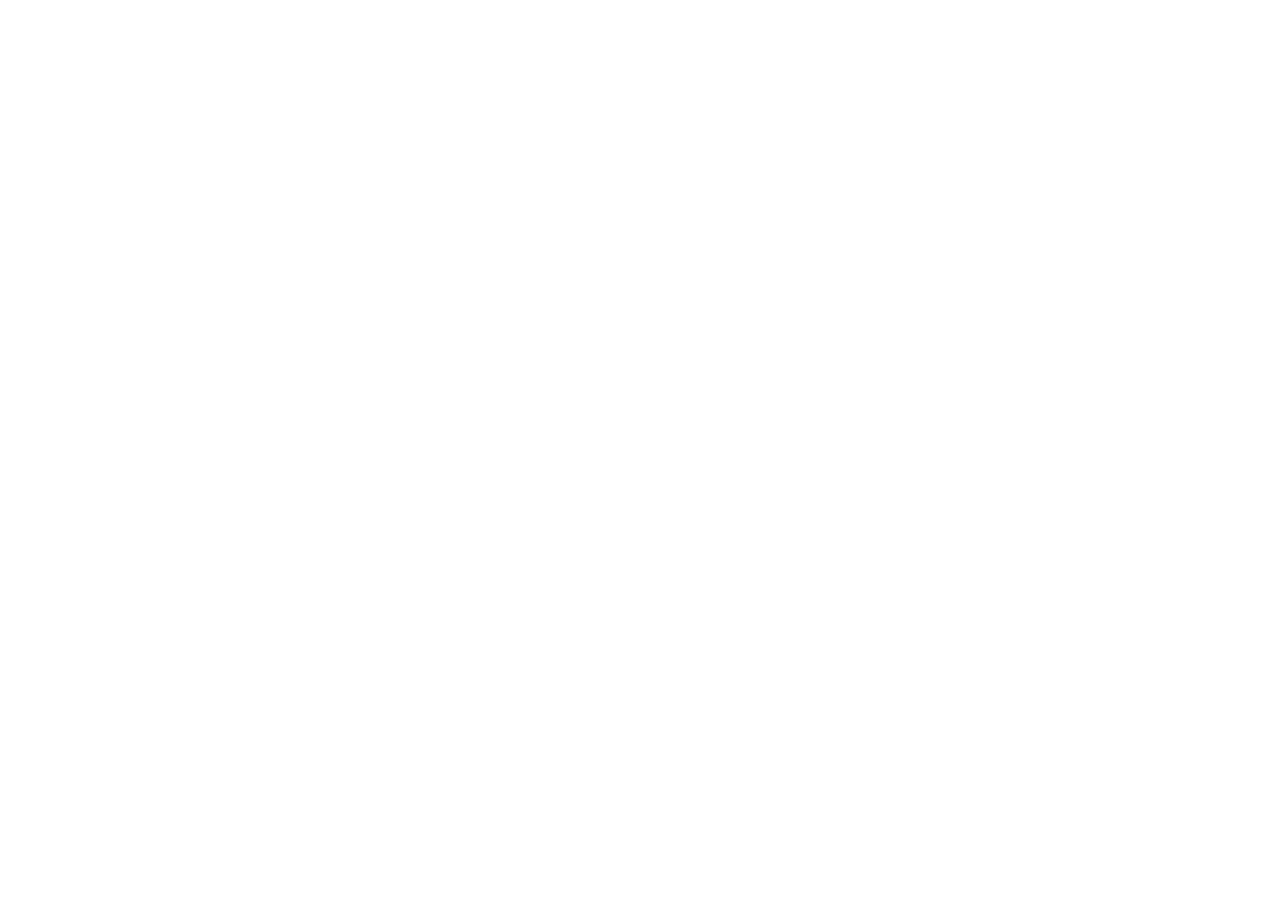
==== index1.html @ 98395fc2 "v3 舍弃了之前版本，新增了新的版本，优化了性能，现在你可以比较愉快的画画了" ====
<!DOCTYPE html>
<html lang="zh-CN">

<head>
    <meta charset="UTF-8">
    <meta http-equiv="X-UA-Compatible" content="IE=edge">
    <meta name="viewport" content="width=device-width, initial-scale=1.0">
    <title>画板</title>
    <link rel="stylesheet" href="style1.css">
</head>

<body>
    <canvas id="canvas" width="100ph" height="100"></canvas>
    <script>

        let canvas = document.getElementById("canvas");//通过id找到这个canvas

        canvas.width = document.documentElement.clientWidth //获取屏幕宽度给文档，让canvas和文档宽度一致
        canvas.height = document.documentElement.clientHeight //获取屏幕高度给文档，让canvas和文档高度一致
        let ctx = canvas.getContext("2d")

        let painting = false //painting正在画的意思，建一个变量 默认false

        canvas.onmousedown = () => { //鼠标按住
            painting = true
        }

        ctx.fillStyle = "skyblue"; //fillStyle 填充样式
        // ctx.fillRect(10, 20, 75, 80); //fillRect 矩形，填充一个矩形。对应：横坐标，纵坐标，右拉伸，下拉伸

        canvas.onmousemove = (e) => { //移动鼠标
            if (painting === true) {
                // ctx.fillRect(e.clientX - 5, e.clientY - 5, 10, 10); //矩形
                ctx.beginPath();
                ctx.arc(e.clientX, e.clientY, 10, 0, 2 * Math.PI); //0,2 * Math.PI的意思是0到2π，正好是360度。对应：x轴位置、y轴位置、半径、角度
                ctx.stroke();
                ctx.fill();
            } else {
                console.log('什么都不做')
            }

        }

        canvas.onmouseup = () => { //鼠标松开
            painting = false
        }


        // console.log(document.body.clientWidth)//console调试大法，测试获取屏幕宽

    </script>
</body>

</html>
---- style1.css ----
* {
  margin: 0;
  padding: 0;
  box-sizing: border-box;
}

#canvas {
  display: block;
}
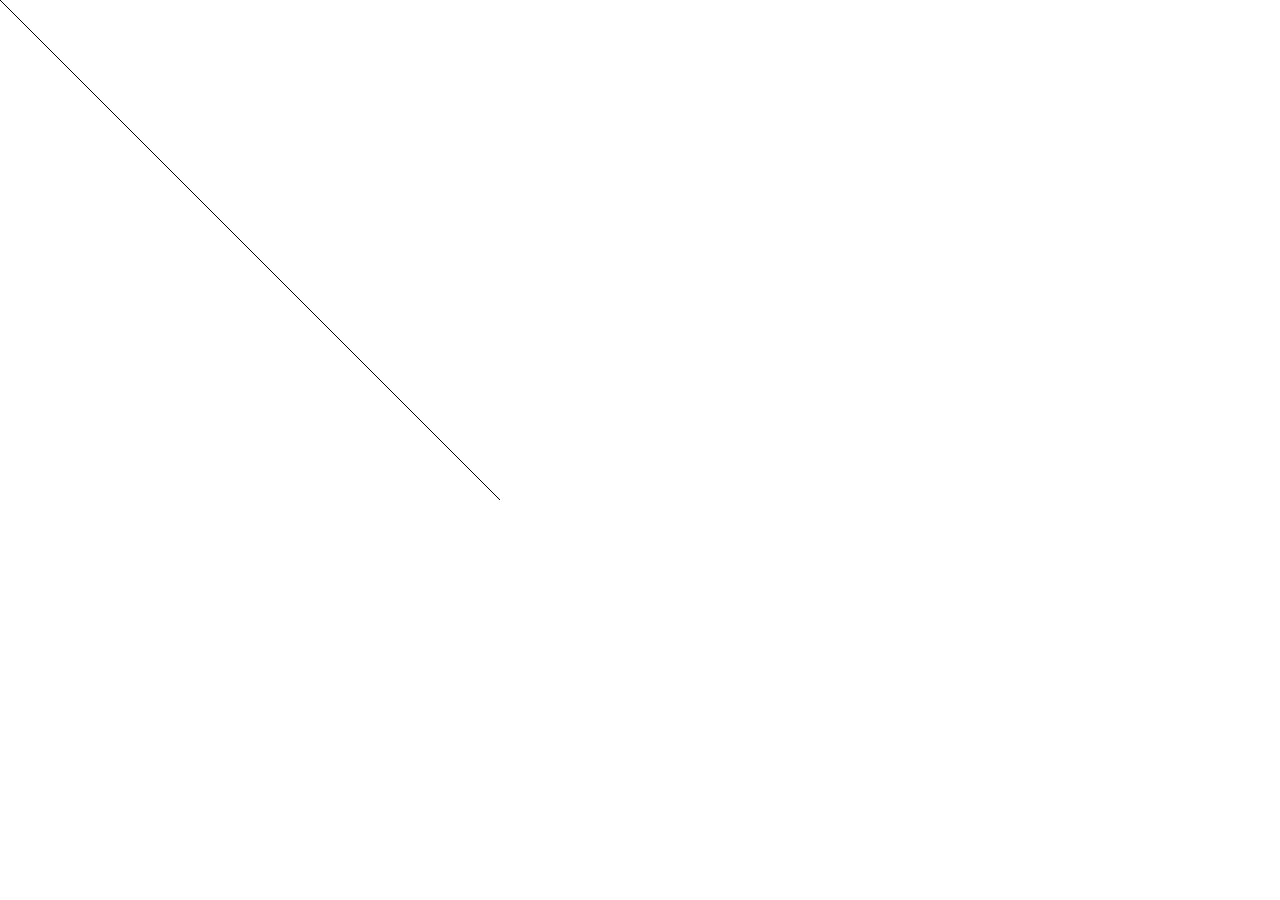
==== commit 5030e6dc: "该版本为画点版本" ====
--- a/index1.html
+++ b/index1.html
@@ -18,34 +18,53 @@
         canvas.width = document.documentElement.clientWidth //获取屏幕宽度给文档，让canvas和文档宽度一致
         canvas.height = document.documentElement.clientHeight //获取屏幕高度给文档，让canvas和文档高度一致
         let ctx = canvas.getContext("2d")
-
         let painting = false //painting正在画的意思，建一个变量 默认false
-
-        canvas.onmousedown = () => { //鼠标按住
-            painting = true
-        }
-
+        ctx.strokeStyle = 'none'; //去除样式
         ctx.fillStyle = "skyblue"; //fillStyle 填充样式
         // ctx.fillRect(10, 20, 75, 80); //fillRect 矩形，填充一个矩形。对应：横坐标，纵坐标，右拉伸，下拉伸
 
-        canvas.onmousemove = (e) => { //移动鼠标
-            if (painting === true) {
-                // ctx.fillRect(e.clientX - 5, e.clientY - 5, 10, 10); //矩形
-                ctx.beginPath();
-                ctx.arc(e.clientX, e.clientY, 10, 0, 2 * Math.PI); //0,2 * Math.PI的意思是0到2π，正好是360度。对应：x轴位置、y轴位置、半径、角度
-                ctx.stroke();
-                ctx.fill();
-            } else {
-                console.log('什么都不做')
-            }
-
+        function drawLine(x1, y1, x2, y2) {//这个函数的意思就是，我收取4个参数，然后你传4个参数给我，我把这4个参数一一对应放到这4个位置
+            ctx.beginPath();
+            ctx.moveTo(x1, y1); //端点位置
+            ctx.lineTo(x2, y2); //第二个点位置
+            // ctx.lineTo(0, 500); //第三个点位置
+            ctx.closePath(); //闭合节点
+            ctx.stroke(); //描边，stroke是描边，fill是填充
         }
-
-        canvas.onmouseup = () => { //鼠标松开
-            painting = false
-        }
+        drawLine(0, 0, 500, 500)
 
 
+        var isTouchDevice = 'ontouchstart' in
+            document.documentElement;
+        console.log(isTouchDevice) //将结果输出到控制台
+        //上面1/2行，用于检测当前浏览器是否支持触摸控制
+        // if (isTouchDevice) {
+        //     canvas.ontouchmove = (e) => { //触摸移动
+        //         let x = e.touches[0].clientX
+        //         let y = e.touches[0].clientY
+        //         ctx.beginPath();
+        //         ctx.arc(x, y, 10, 0, 2 * Math.PI); //0,2 * Math.PI的意思是0到2π，正好是360度。对应：x轴位置、y轴位置、半径、角度
+        //         ctx.stroke();
+        //         ctx.fill();
+        //     }
+        // } else {
+        //     canvas.onmousedown = () => { //鼠标按住
+        //         painting = true
+        //     }
+
+        //     canvas.onmousemove = (e) => { //移动鼠标
+        //         if (painting === true) {
+        //             // ctx.fillRect(e.clientX - 5, e.clientY - 5, 10, 10); //矩形
+        //             ctx.beginPath();
+        //             ctx.arc(e.clientX, e.clientY, 10, 0, 2 * Math.PI); //0,2 * Math.PI的意思是0到2π，正好是360度。对应：x轴位置、y轴位置、半径、角度
+        //             ctx.stroke();
+        //             ctx.fill();
+        //         }
+        //     }
+        //     canvas.onmouseup = () => { //鼠标松开
+        //         painting = false
+        //     }
+        // }
         // console.log(document.body.clientWidth)//console调试大法，测试获取屏幕宽
 
     </script>
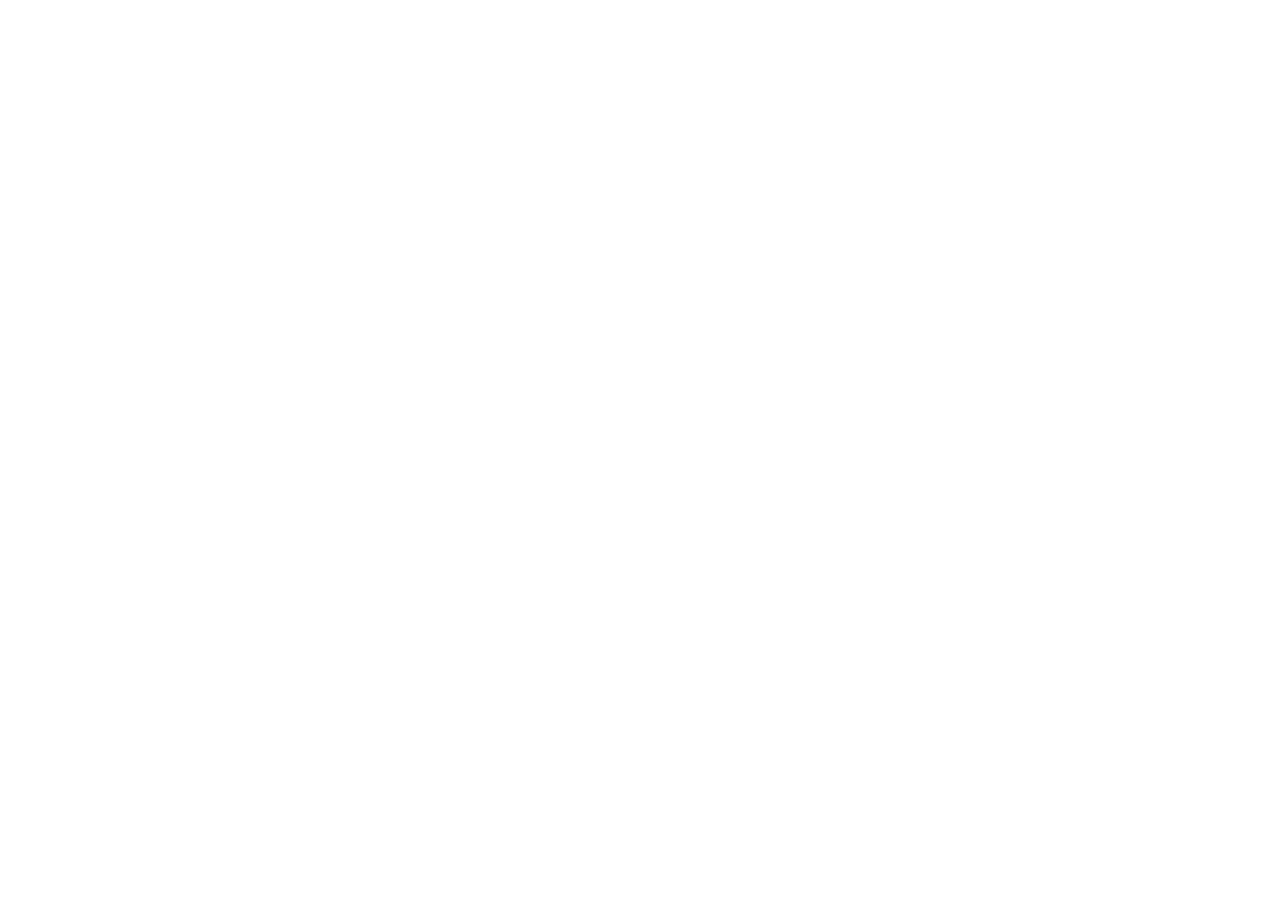
==== commit a524856b: "v5 暂时完结版" ====
--- a/index1.html
+++ b/index1.html
@@ -12,15 +12,17 @@
 <body>
     <canvas id="canvas" width="100ph" height="100"></canvas>
     <script>
-
         let canvas = document.getElementById("canvas");//通过id找到这个canvas
-
         canvas.width = document.documentElement.clientWidth //获取屏幕宽度给文档，让canvas和文档宽度一致
         canvas.height = document.documentElement.clientHeight //获取屏幕高度给文档，让canvas和文档高度一致
         let ctx = canvas.getContext("2d")
         let painting = false //painting正在画的意思，建一个变量 默认false
+        let last//用于记录上一次
+
         ctx.strokeStyle = 'none'; //去除样式
-        ctx.fillStyle = "skyblue"; //fillStyle 填充样式
+        ctx.fillStyle = "black"; //fillStyle 填充样式
+        ctx.lineWidth = 8; //让线变宽
+        ctx.lineCap = "round"; //让每个线的末尾是圆的
         // ctx.fillRect(10, 20, 75, 80); //fillRect 矩形，填充一个矩形。对应：横坐标，纵坐标，右拉伸，下拉伸
 
         function drawLine(x1, y1, x2, y2) {//这个函数的意思就是，我收取4个参数，然后你传4个参数给我，我把这4个参数一一对应放到这4个位置
@@ -31,40 +33,50 @@
             ctx.closePath(); //闭合节点
             ctx.stroke(); //描边，stroke是描边，fill是填充
         }
-        drawLine(0, 0, 500, 500)
-
 
         var isTouchDevice = 'ontouchstart' in
             document.documentElement;
         console.log(isTouchDevice) //将结果输出到控制台
-        //上面1/2行，用于检测当前浏览器是否支持触摸控制
-        // if (isTouchDevice) {
-        //     canvas.ontouchmove = (e) => { //触摸移动
-        //         let x = e.touches[0].clientX
-        //         let y = e.touches[0].clientY
-        //         ctx.beginPath();
-        //         ctx.arc(x, y, 10, 0, 2 * Math.PI); //0,2 * Math.PI的意思是0到2π，正好是360度。对应：x轴位置、y轴位置、半径、角度
-        //         ctx.stroke();
-        //         ctx.fill();
-        //     }
-        // } else {
-        //     canvas.onmousedown = () => { //鼠标按住
-        //         painting = true
-        //     }
+        //上面1 / 2行，用于检测当前浏览器是否支持触摸控制
+        if (isTouchDevice) {
+            canvas.ontouchstart = (e) => {
+                let x = e.touches[0].clientX
+                let y = e.touches[0].clientY
+                last = [x, y]//让last的坐标等于当前的x和y坐标
+            }
+            canvas.ontouchmove = (e) => { //触摸移动
+                let x = e.touches[0].clientX
+                let y = e.touches[0].clientY
+                drawLine(last[0], last[1], x, y)//用上一次的last的x和y坐标
+                last = [x, y]//让last的坐标等于当前的x和y坐标
+            }
+        } else {
+            canvas.onmousedown = (e) => { //鼠标按住
+                painting = true
+                last = [e.clientX, e.clientY]//让last的坐标等于当前的x和y坐标
+            }
 
-        //     canvas.onmousemove = (e) => { //移动鼠标
-        //         if (painting === true) {
-        //             // ctx.fillRect(e.clientX - 5, e.clientY - 5, 10, 10); //矩形
-        //             ctx.beginPath();
-        //             ctx.arc(e.clientX, e.clientY, 10, 0, 2 * Math.PI); //0,2 * Math.PI的意思是0到2π，正好是360度。对应：x轴位置、y轴位置、半径、角度
-        //             ctx.stroke();
-        //             ctx.fill();
-        //         }
-        //     }
-        //     canvas.onmouseup = () => { //鼠标松开
-        //         painting = false
-        //     }
-        // }
+            // canvas.onmousemove = (e) => { //移动鼠标
+            //     if (painting === true) {
+            //         // ctx.fillRect(e.clientX - 5, e.clientY - 5, 10, 10); //矩形
+            //         ctx.beginPath();
+            //         ctx.arc(e.clientX, e.clientY, 10, 0, 2 * Math.PI); //0,2 * Math.PI的意思是0到2π，正好是360度。对应：x轴位置、y轴位置、半径、角度
+            //         ctx.stroke();
+            //         ctx.fill();
+            //     }
+            // }
+            canvas.onmousemove = (e) => { //移动鼠标
+                if (painting === true) {
+                    drawLine(last[0], last[1], e.clientX, e.clientY)//用上一次的last的x和y坐标
+                    last = [e.clientX, e.clientY]//让last的坐标等于当前的x和y坐标
+                }
+            }
+            canvas.onmouseup = () => { //鼠标松开
+                painting = false
+            }
+        }
+
+
         // console.log(document.body.clientWidth)//console调试大法，测试获取屏幕宽
 
     </script>
